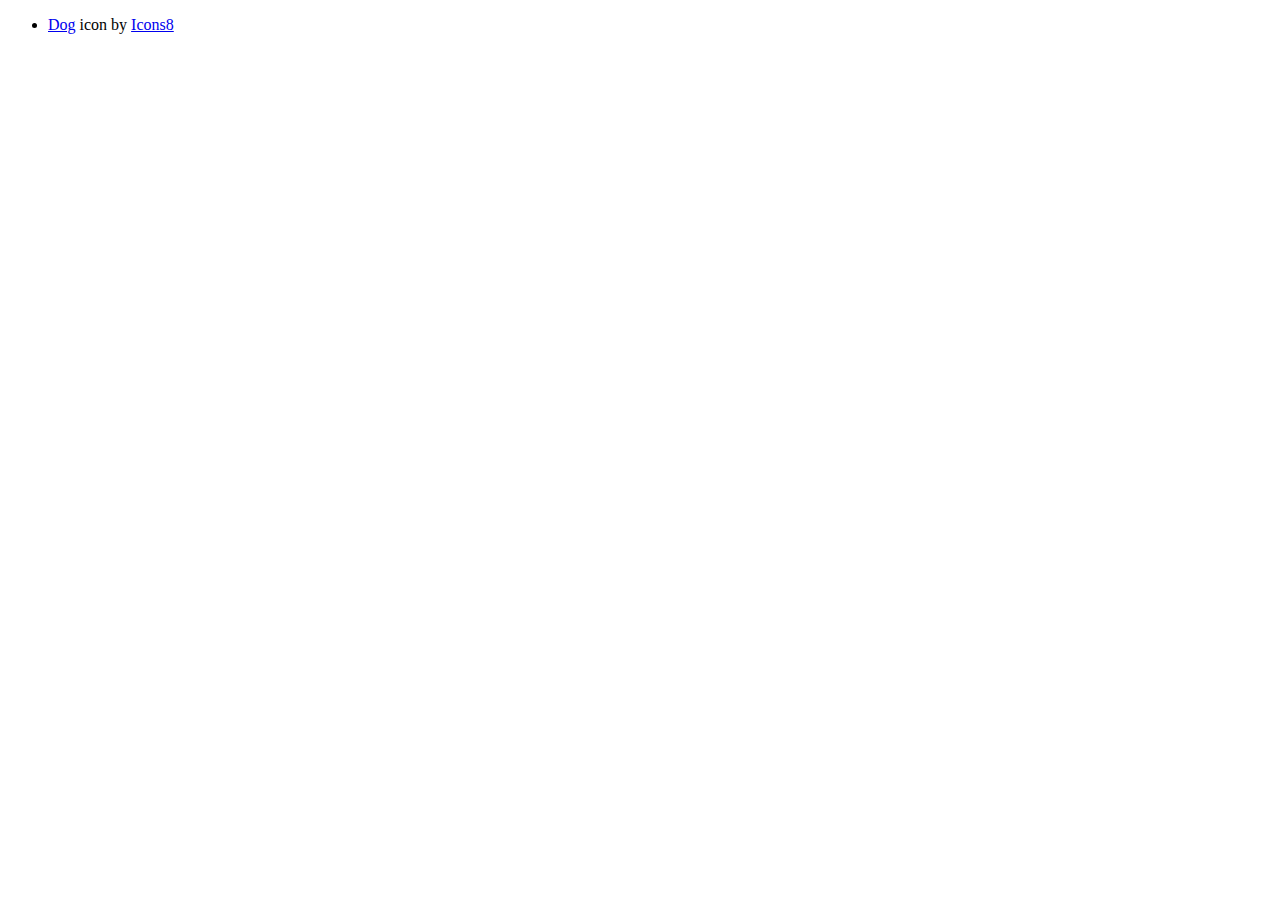
==== credit.html @ a9c81595 "Large Commit. Folders and Extra Pages Set up" ====
<!DOCTYPE html>
<html lang="en">
<head>
    <meta charset="UTF-8">
    <meta http-equiv="X-UA-Compatible" content="IE=edge">
    <meta name="viewport" content="width=device-width, initial-scale=1.0">
    <title>Image Credit</title>
</head>
<body>
    <ul>
        <li><a target="_blank" href="https://icons8.com/icon/30921/dog">Dog</a> icon by <a target="_blank" href="https://icons8.com">Icons8</a></li>
    </ul>
    
</body>
</html>
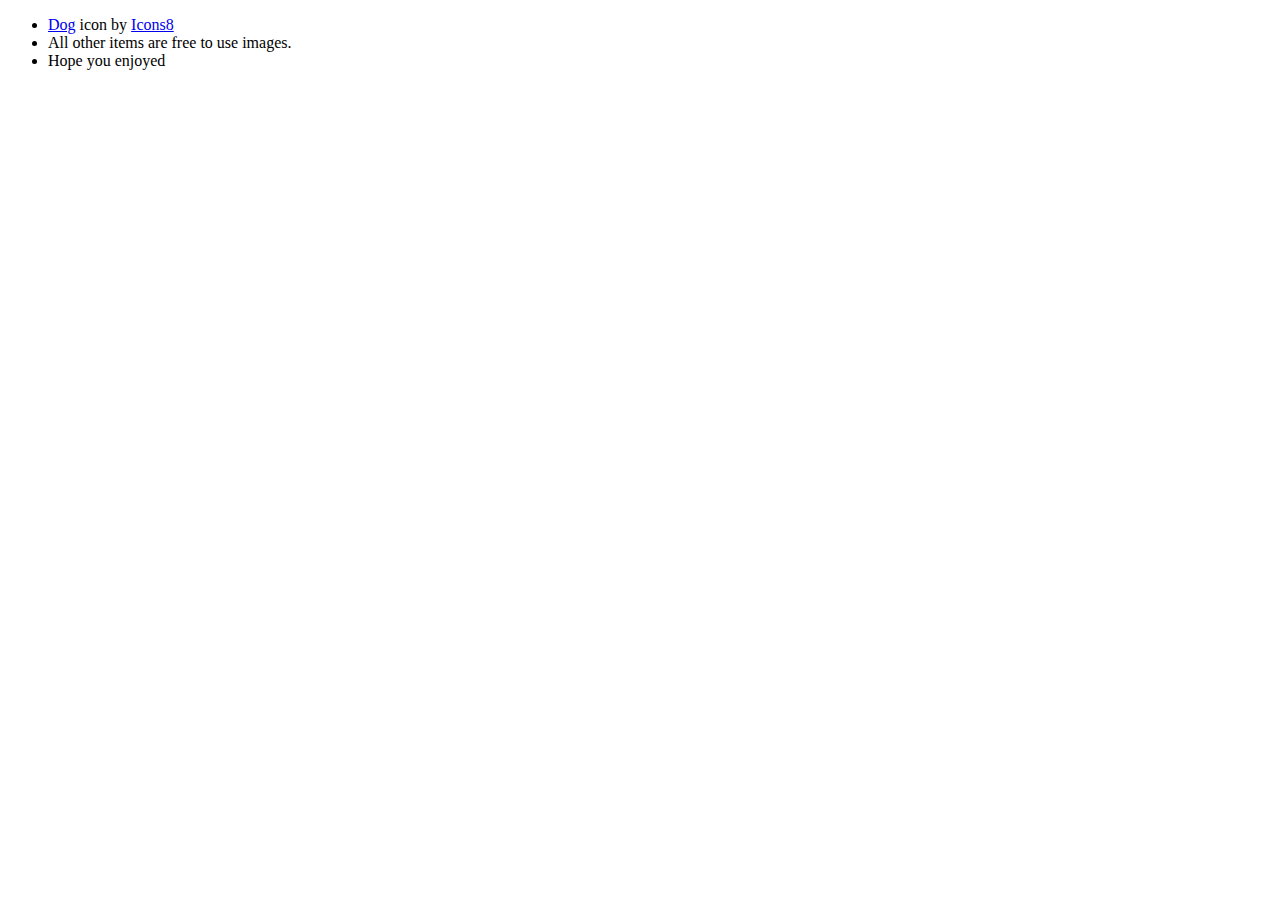
==== commit 83ad4515: "Footer created and Hover over name added" ====
--- a/credit.html
+++ b/credit.html
@@ -9,6 +9,8 @@
 <body>
     <ul>
         <li><a target="_blank" href="https://icons8.com/icon/30921/dog">Dog</a> icon by <a target="_blank" href="https://icons8.com">Icons8</a></li>
+        <li>All other items are free to use images.</li>
+        <li>Hope you enjoyed</li>
     </ul>
     
 </body>
